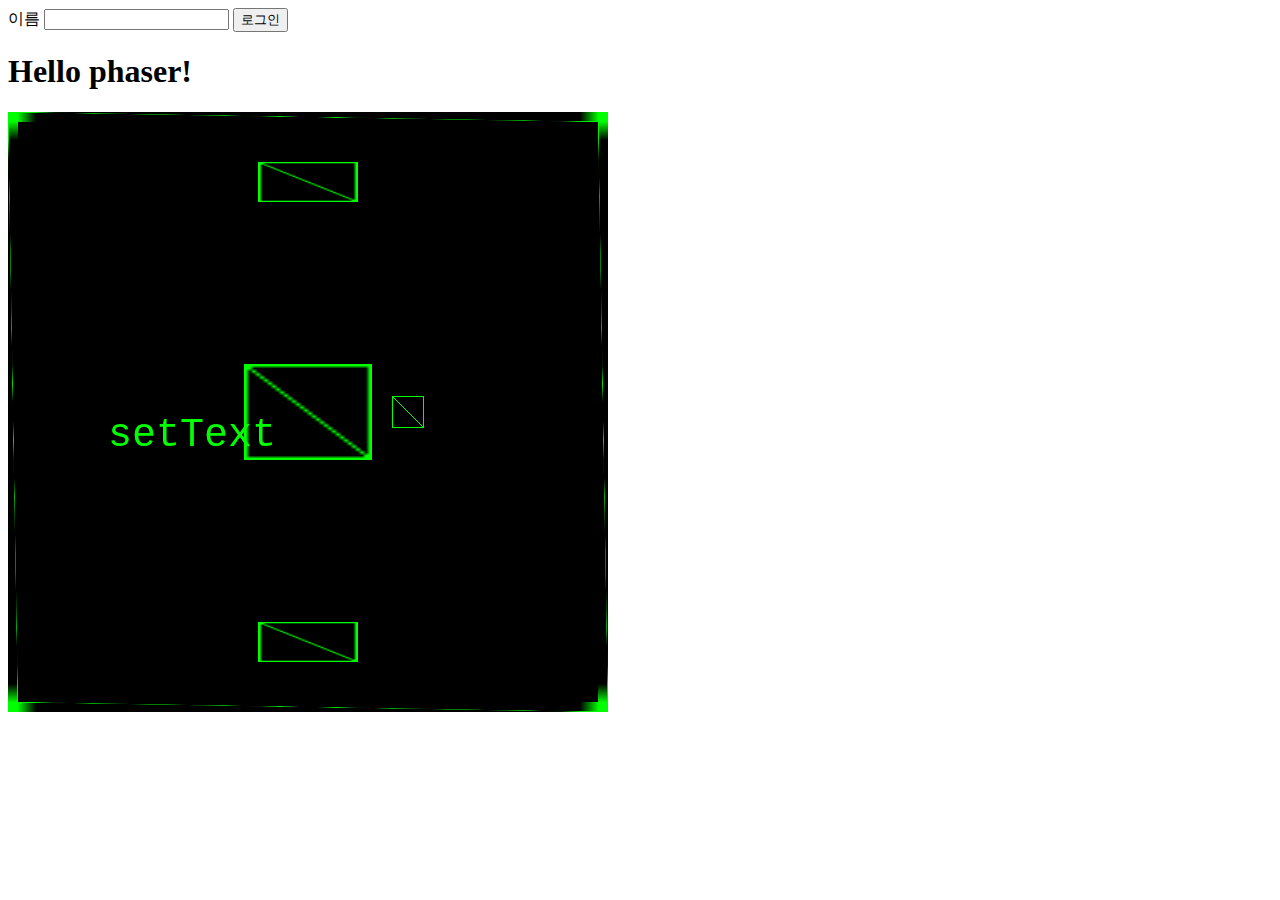
==== main.html @ 579b78cf "rename" ====
<!DOCTYPE html>
<html>

<head>
    <script src="https://ajax.googleapis.com/ajax/libs/jquery/3.3.1/jquery.min.js"></script>
    <script src="/static/phaser.js"></script>
    <!-- <script type="module" src="static/js/game_main.js"></script> -->
    <script type="module">
        import { game_main } from '/static/js/game_main.js'; $(game_main());
    </script>
</head>

<body>

    <div class="login-screen">
        <label for="player-name">이름</label>
        <input type="text" id="player-name" />
        <button id="login" onclick="login();">로그인</button>
    </div>

    <h1>Hello phaser!</h1>
    <div class="game-screen">
    </div>
</body>

</html>
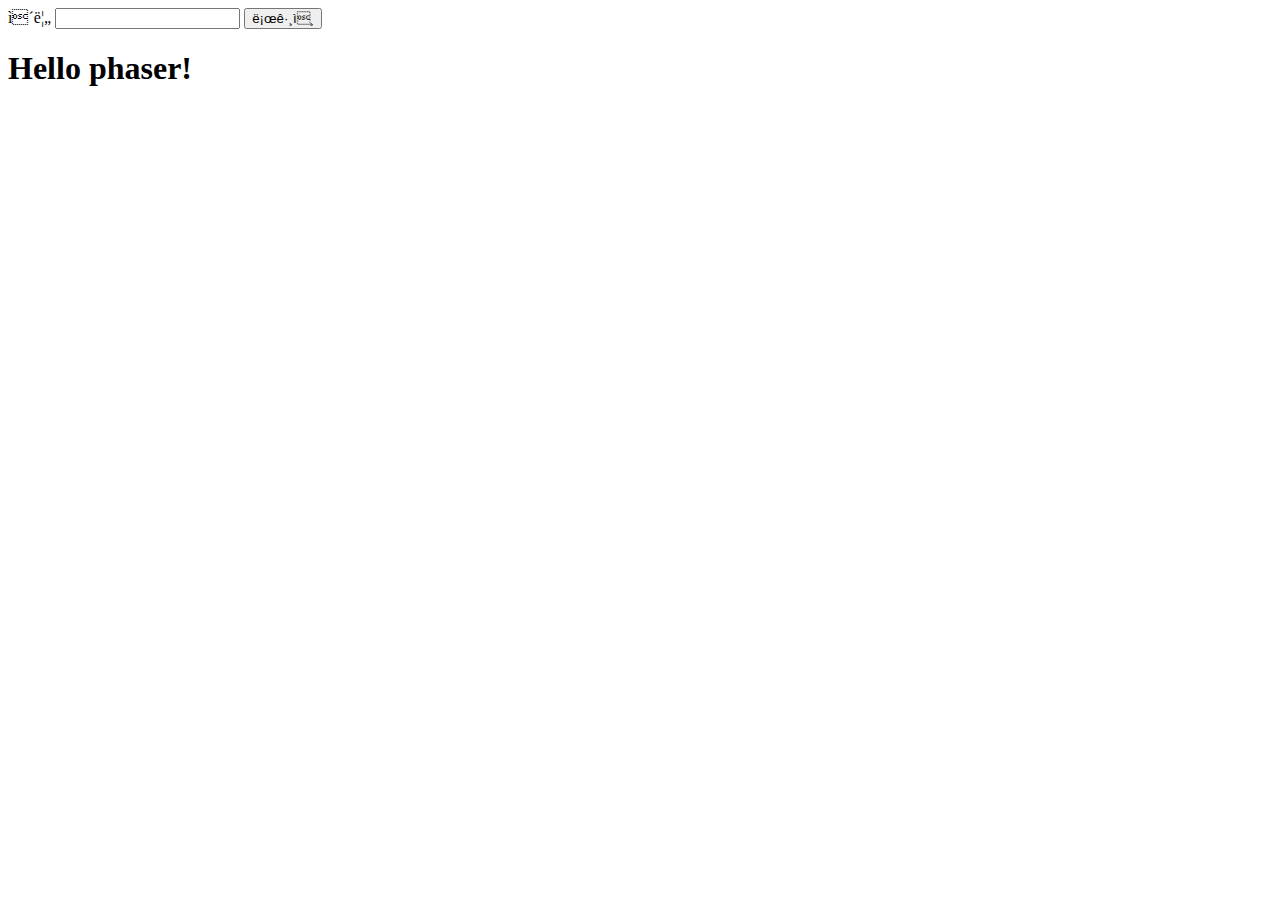
==== commit 761543c5: "implement enterRoom" ====
--- a/main.html
+++ b/main.html
@@ -6,8 +6,45 @@
     <script src="/static/phaser.js"></script>
     <!-- <script type="module" src="static/js/game_main.js"></script> -->
     <script type="module">
-        import { game_main } from '/static/js/game_main.js'; $(game_main());
+        import {GameMain} from '/static/js/game_main.js';
+
+        // $(function () {
+        //     var href = windows.location.href;
+        //     var game_main = new GameMain(href);
+        //     game_main.createGame();
+        // });
+
+        function enterRoom(room_no, token, player_name, ) {
+            var href = window.location.host;
+            var game_main = new GameMain(href);
+            game_main.initConnection('ws://' + window.location.host + '/room/');
+            game_main.enterRoom(room_no, token, player_name);
+        }
+
+
+
+        function login() {
+            console.log('login');
+            $.ajax({
+                url: '/lobby/room',
+                type: "POST",
+                data: JSON.stringify({
+                    type: 'requestEnterRoom'
+                }),
+                contentType: "application/json; charset=utf-8",
+                dataType: "json",
+                success: function(data) {
+                    console.log('recv room data : ' + JSON.stringify(data));
+                    enterRoom(data.room_no, data.token, $('input#player-name').text());
+                }
+            });
+        }
+
+        $(function () {
+            $('button#login').click(login);
+        });
     </script>
+
 </head>
 
 <body>
@@ -15,11 +52,11 @@
     <div class="login-screen">
         <label for="player-name">이름</label>
         <input type="text" id="player-name" />
-        <button id="login" onclick="login();">로그인</button>
+        <button id="login">로그인</button>
     </div>
 
     <h1>Hello phaser!</h1>
-    <div class="game-screen">
+    <div class="game-screen ">
     </div>
 </body>
 
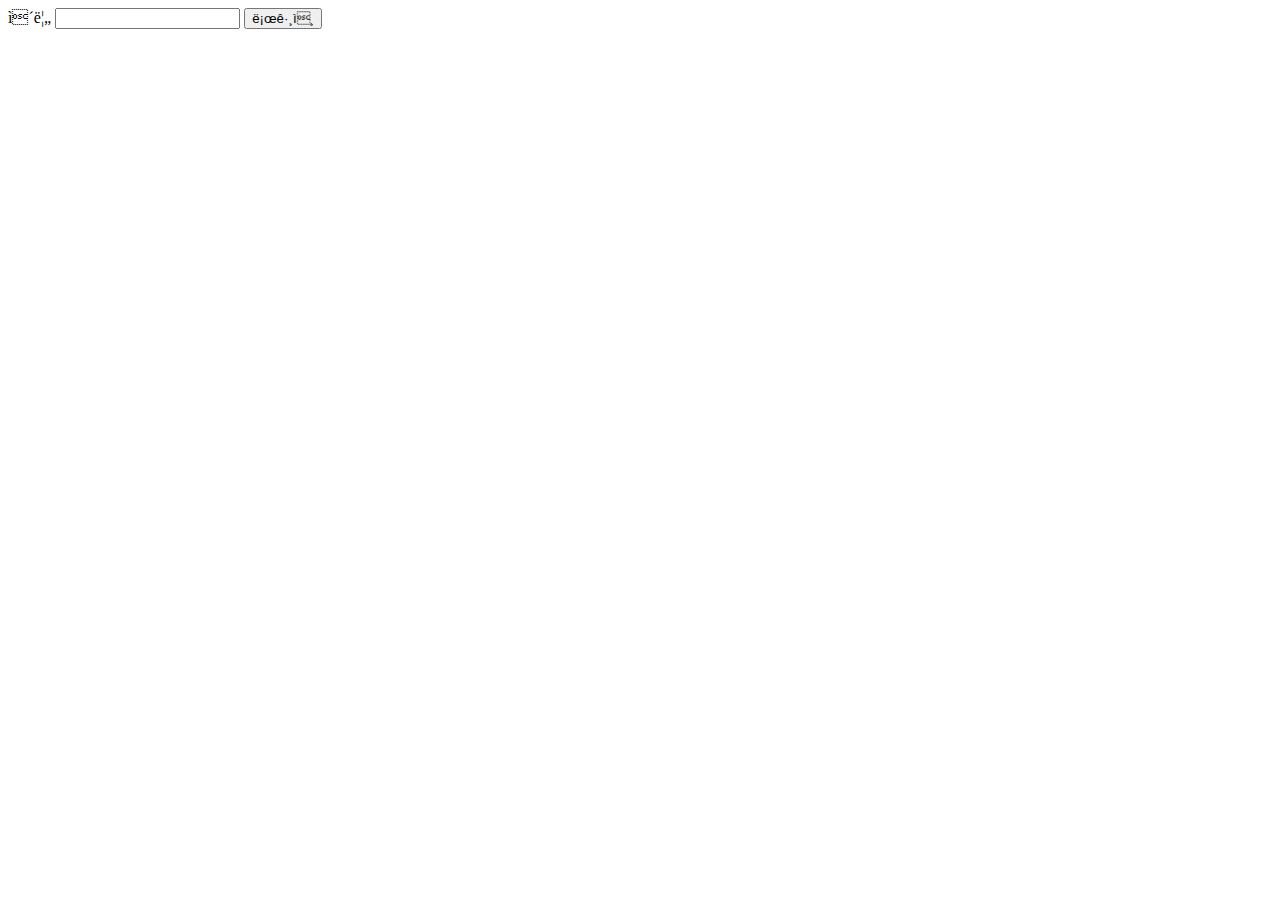
==== commit 4081d3ad: "implementing enterroom" ====
--- a/main.html
+++ b/main.html
@@ -15,10 +15,15 @@
         // });
 
         function enterRoom(room_no, token, player_name, ) {
-            var href = window.location.host;
-            var game_main = new GameMain(href);
+            var ori = window.location.origin;
+            var game_main = new GameMain(ori);
+            game_main.createGame();
             game_main.initConnection('ws://' + window.location.host + '/room/');
             game_main.enterRoom(room_no, token, player_name);
+            game_main.onEnterRoom = function() {
+                $('div.login-scree').hide();
+                $('div.game-screen').show();
+            }
         }
 
 
@@ -35,7 +40,7 @@
                 dataType: "json",
                 success: function(data) {
                     console.log('recv room data : ' + JSON.stringify(data));
-                    enterRoom(data.room_no, data.token, $('input#player-name').text());
+                    enterRoom(data.room_no, data.token, $('input#player-name')[0].value);
                 }
             });
         }
@@ -55,7 +60,6 @@
         <button id="login">로그인</button>
     </div>
 
-    <h1>Hello phaser!</h1>
     <div class="game-screen ">
     </div>
 </body>
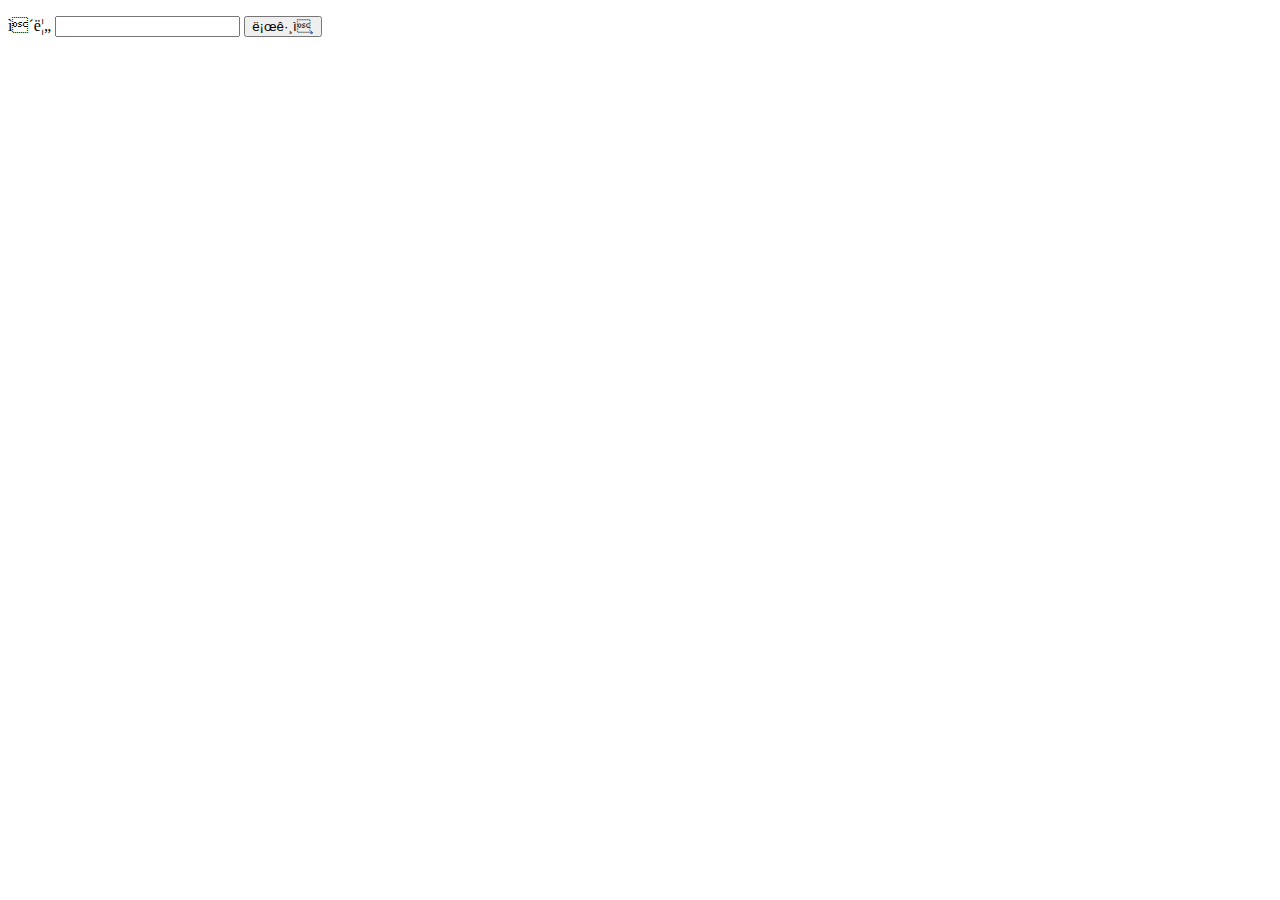
==== commit 1cac6a26: "방 나가기 구현" ====
--- a/main.html
+++ b/main.html
@@ -8,28 +8,48 @@
     <script type="module">
         import {GameMain} from '/static/js/game_main.js';
 
-        // $(function () {
-        //     var href = windows.location.href;
-        //     var game_main = new GameMain(href);
-        //     game_main.createGame();
-        // });
-
+        var game_main = null;
         function enterRoom(room_no, token, player_name, ) {
             var ori = window.location.origin;
-            var game_main = new GameMain(ori);
+            if( null !== game_main) {
+                game_main.destroy();
+                $('div.game-screen canvas').remove();
+            }
+
+            game_main = new GameMain(ori, () =>{
+                $('div.login-screen').show();
+                $('div.game-screen').hide();
+                $('div.status p.status').text('Connection closed');
+            });
+
+
             game_main.createGame();
-            game_main.initConnection('ws://' + window.location.host + '/room/');
-            game_main.enterRoom(room_no, token, player_name);
-            game_main.onEnterRoom = function() {
-                $('div.login-scree').hide();
-                $('div.game-screen').show();
+
+            var id = setInterval(()=>{
+                if(game_main.isScenesActive()){
+                game_main.initConnection('ws://' + window.location.host + '/room/');
+                game_main.enterRoom(room_no, token, player_name, ()=>{
+                    console.log('EnterRoom!!!!!');
+                    console.log('EnterRoom!!!!!');
+                    console.log('EnterRoom!!!!!');
+                    $('div.login-screen').hide();
+                    $('div.game-screen').show();
+                    });
+                    clearInterval(id);
+
+                }
+            }, 100);
+        }
+
+        function exitRoom(){
+            if(null !== game_main) {
+                game_main.exitRoom();
             }
         }
 
 
-
         function login() {
-            console.log('login');
+            console.log('Start login...');
             $.ajax({
                 url: '/lobby/room',
                 type: "POST",
@@ -47,12 +67,16 @@
 
         $(function () {
             $('button#login').click(login);
+            $('button#exit-room').click(exitRoom);
         });
     </script>
 
 </head>
 
 <body>
+    <div class="status">
+        <p class="status"></p>
+    </div>
 
     <div class="login-screen">
         <label for="player-name">이름</label>
@@ -60,7 +84,9 @@
         <button id="login">로그인</button>
     </div>
 
-    <div class="game-screen ">
+    <div class="game-screen" style="display:None;">
+        <button id="exit-room">나가기</button>
+
     </div>
 </body>
 
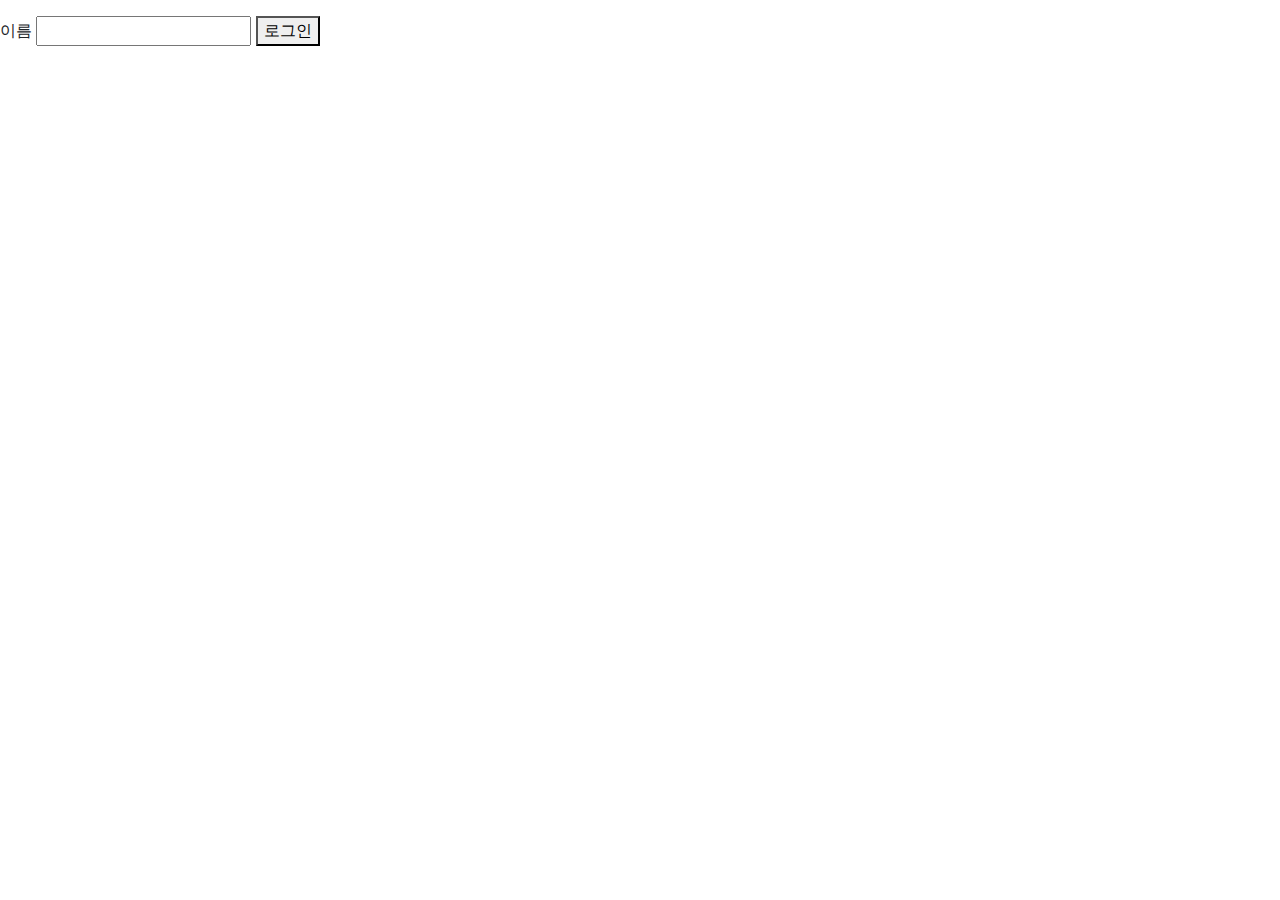
==== commit ea0a571d: "bootstrap 적용" ====
--- a/main.html
+++ b/main.html
@@ -2,21 +2,28 @@
 <html>
 
 <head>
-    <script src="https://ajax.googleapis.com/ajax/libs/jquery/3.3.1/jquery.min.js"></script>
+    <meta charset="UTF-8" />
+    <script src="https://code.jquery.com/jquery-3.1.1.min.js"></script>
+    <script src="https://cdnjs.cloudflare.com/ajax/libs/popper.js/1.12.9/umd/popper.min.js" integrity="sha384-ApNbgh9B+Y1QKtv3Rn7W3mgPxhU9K/ScQsAP7hUibX39j7fakFPskvXusvfa0b4Q" crossorigin="anonymous"></script>
+    <link rel="stylesheet" href="https://maxcdn.bootstrapcdn.com/bootstrap/4.0.0/css/bootstrap.min.css" integrity="sha384-Gn5384xqQ1aoWXA+058RXPxPg6fy4IWvTNh0E263XmFcJlSAwiGgFAW/dAiS6JXm" crossorigin="anonymous">
+    <script src="https://maxcdn.bootstrapcdn.com/bootstrap/4.0.0/js/bootstrap.min.js" integrity="sha384-JZR6Spejh4U02d8jOt6vLEHfe/JQGiRRSQQxSfFWpi1MquVdAyjUar5+76PVCmYl" crossorigin="anonymous"></script>
+
     <script src="/static/phaser.js"></script>
     <!-- <script type="module" src="static/js/game_main.js"></script> -->
+    <link rel="stylesheet" type="text/css" href="static/css/main.css">
     <script type="module">
         import {GameMain} from '/static/js/game_main.js';
 
         var game_main = null;
-        function enterRoom(room_no, token, player_name, ) {
+
+        function enterRoom(room_no, token, player_name) {
             var ori = window.location.origin;
-            if( null !== game_main) {
+            if (null !== game_main) {
                 game_main.destroy();
                 $('div.game-screen canvas').remove();
             }
 
-            game_main = new GameMain(ori, () =>{
+            game_main = new GameMain(ori, () => {
                 $('div.login-screen').show();
                 $('div.game-screen').hide();
                 $('div.status p.status').text('Connection closed');
@@ -25,15 +32,15 @@
 
             game_main.createGame();
 
-            var id = setInterval(()=>{
-                if(game_main.isScenesActive()){
-                game_main.initConnection('ws://' + window.location.host + '/room/');
-                game_main.enterRoom(room_no, token, player_name, ()=>{
-                    console.log('EnterRoom!!!!!');
-                    console.log('EnterRoom!!!!!');
-                    console.log('EnterRoom!!!!!');
-                    $('div.login-screen').hide();
-                    $('div.game-screen').show();
+            var id = setInterval(() => {
+                if (game_main.isScenesActive()) {
+                    game_main.initConnection('ws://' + window.location.host + '/room/');
+                    game_main.enterRoom(room_no, token, player_name, () => {
+                        console.log('EnterRoom!!!!!');
+                        console.log('EnterRoom!!!!!');
+                        console.log('EnterRoom!!!!!');
+                        $('div.login-screen').hide();
+                        $('div.game-screen').show();
                     });
                     clearInterval(id);
 
@@ -41,8 +48,8 @@
             }, 100);
         }
 
-        function exitRoom(){
-            if(null !== game_main) {
+        function exitRoom() {
+            if (null !== game_main) {
                 game_main.exitRoom();
             }
         }
@@ -58,7 +65,7 @@
                 }),
                 contentType: "application/json; charset=utf-8",
                 dataType: "json",
-                success: function(data) {
+                success: function (data) {
                     console.log('recv room data : ' + JSON.stringify(data));
                     enterRoom(data.room_no, data.token, $('input#player-name')[0].value);
                 }
